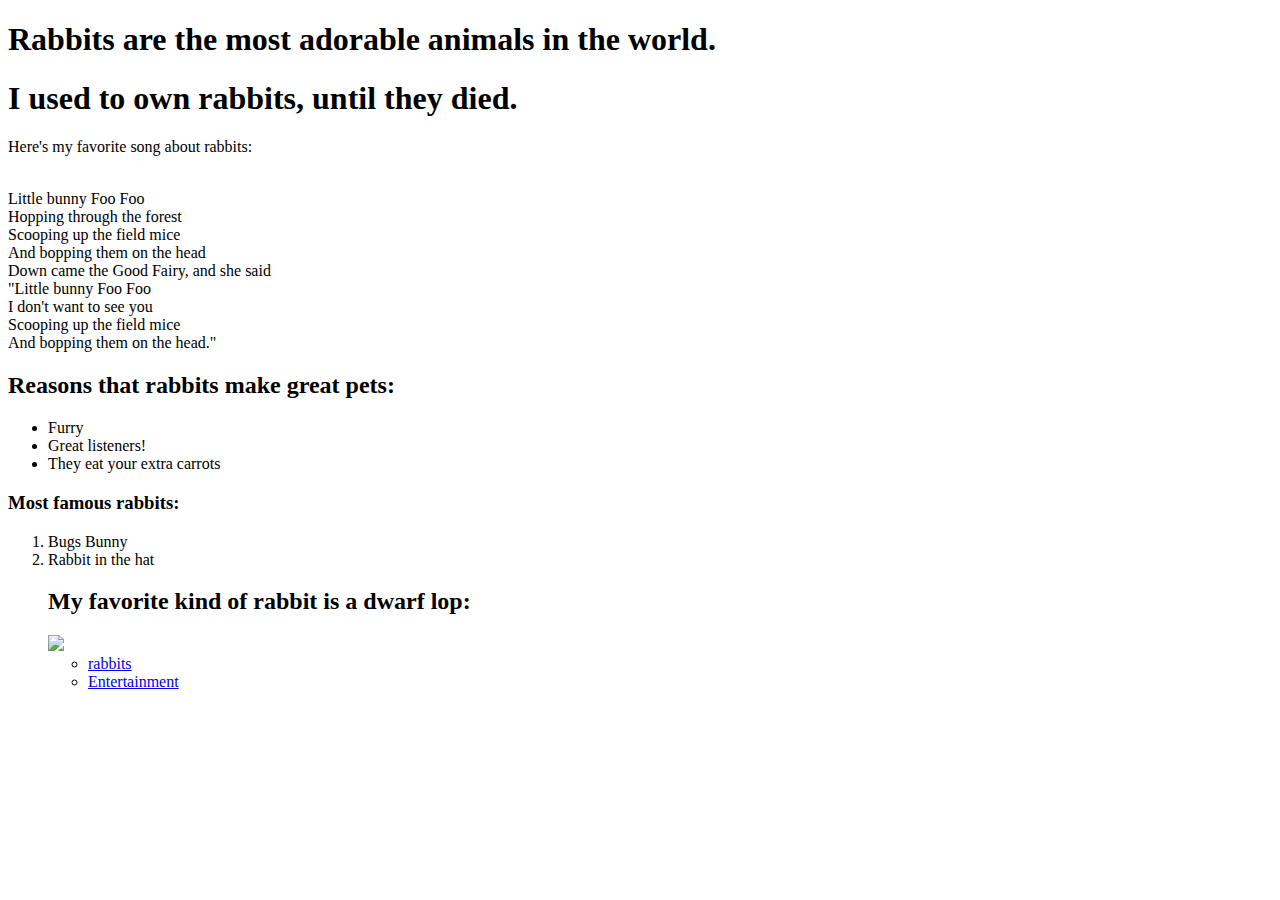
==== rabbits.html @ c307da1d "Added rabbits" ====
<!DOCTYPE html>
<html>
     <head>
       <title> All about Rabbits </title>
       <link rel="stylesheet" href="style.css" />
       <link href="https://fonts.googleapis.com/css?family=Roboto" rel="stylesheet"> 
     </head>
       <body>
           <h1>Rabbits are the most adorable animals in the world.</h1>
           </div>
         <h1>I used to own rabbits, until they died.</h1>
       <p> Here's my favorite song about rabbits:</p>
       
       <p>
           <br>Little bunny Foo Foo 
             <br> Hopping through the forest 
              <br>Scooping up the field mice 
              <br>And bopping them on the head 
              <br>Down came the Good Fairy, and she said 
               <br>"Little bunny Foo Foo 
                <br>I don't want to see you 
             <br>Scooping up the field mice 
            <br>And bopping them on the head."</br>
            </p>
            
            <h2>Reasons that rabbits make great pets:</h2>
            <ul>
  <li>Furry</li>
  <li>Great listeners!</li>
  <li>They eat your extra carrots</li>
</ul>  
    
          
    <h3>Most famous rabbits:</h3>
     <ol>
           <li>Bugs Bunny </li>
           <li>Rabbit in the hat</li>
           
    <h2>My favorite kind of rabbit is a dwarf lop:</h2>
    <img src="https://www.petplanet.co.uk/petplanet/images/breeds/rabbit_dwarf_lop.jpg"width="200">
</div>
<div class ="navbar">
               <ul>
                   <li>
                       <a href="rabbits.hmtl">rabbits</a>
                   </li>
                   <li> 
                   <a href="entertainment.html">Entertainment</a>
                   </li>
               </ul>
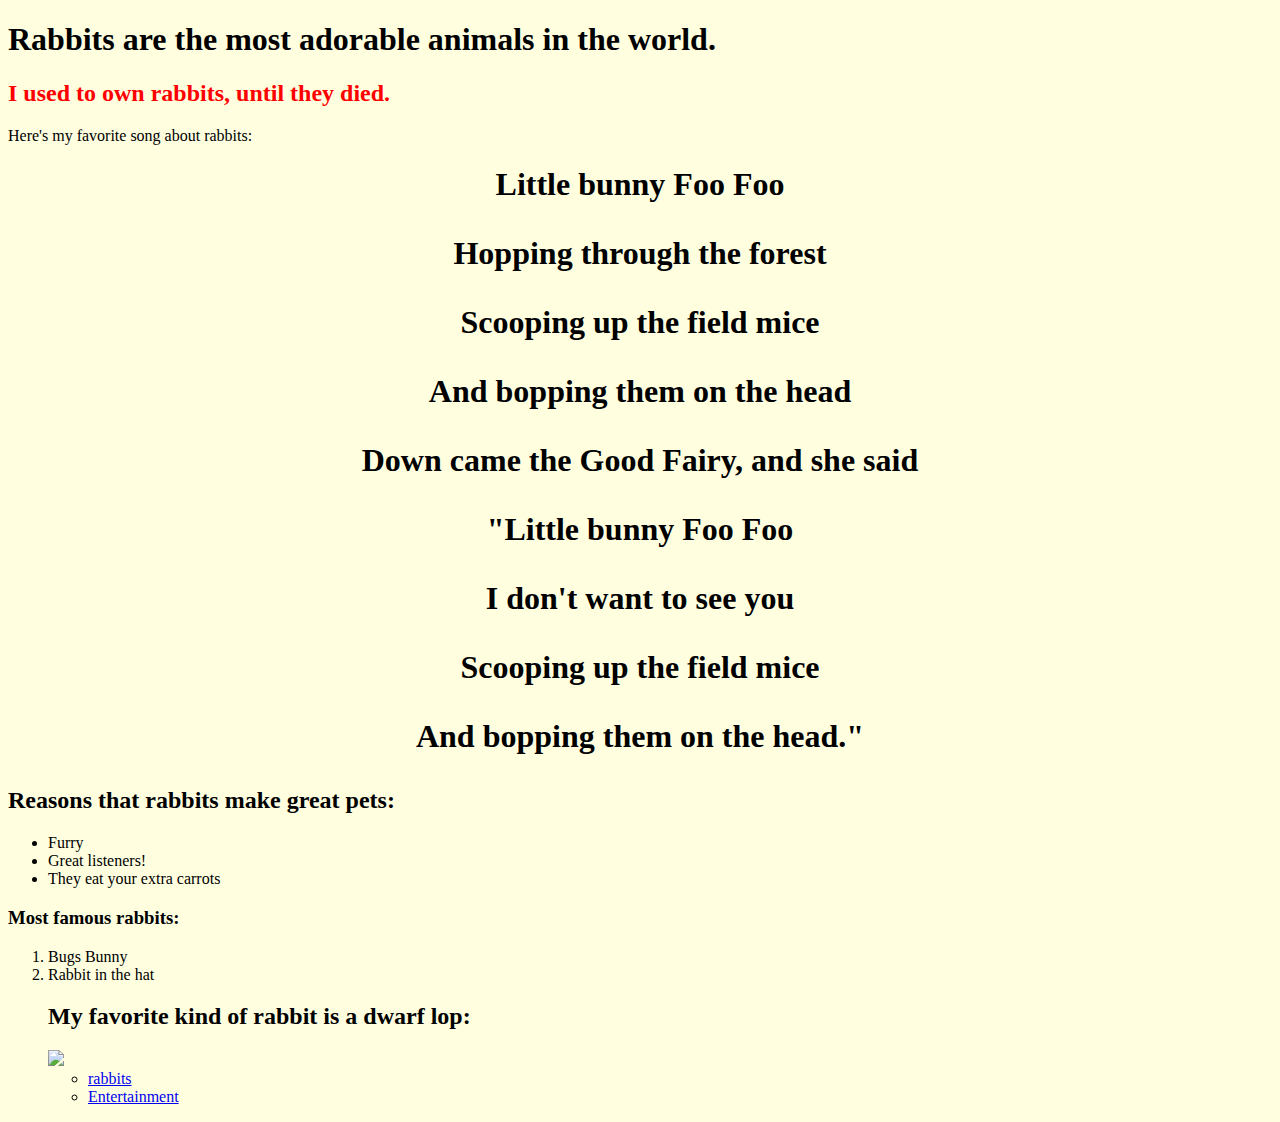
==== commit fd212b89: "added my colors, and made my pargraph bigger and some smaller and center" ====
--- a/rabbits.html
+++ b/rabbits.html
@@ -1,27 +1,38 @@
 <!DOCTYPE html>
 <html>
      <head>
+         <link rel="stylesheet"
+        type="text/css">
+         <style>
+body {
+    background-color: lightyellow;
+}
+#adoreble{
+</style>
        <title> All about Rabbits </title>
        <link rel="stylesheet" href="style.css" />
        <link href="https://fonts.googleapis.com/css?family=Roboto" rel="stylesheet"> 
      </head>
        <body>
-           <h1>Rabbits are the most adorable animals in the world.</h1>
+           
+         <h1 id="First"; style = "color:black;"> Rabbits are the most adorable animals in the world.</h1>
            </div>
-         <h1>I used to own rabbits, until they died.</h1>
+         <h2 id = "first"; style =color:red;">I used to own rabbits, until they died.</h2>
+         </div>
        <p> Here's my favorite song about rabbits:</p>
        
-       <p>
-           <br>Little bunny Foo Foo 
-             <br> Hopping through the forest 
-              <br>Scooping up the field mice 
-              <br>And bopping them on the head 
-              <br>Down came the Good Fairy, and she said 
-               <br>"Little bunny Foo Foo 
-                <br>I don't want to see you 
-             <br>Scooping up the field mice 
-            <br>And bopping them on the head."</br>
-            </p>
+       <div>
+          <h1 atyle
+        <p><center> Little bunny Foo Foo </center></p>
+             <p> <center>Hopping through the forest </center></p> 
+              <p><center>Scooping up the field mice</center></p>
+             <p><center>And bopping them on the head </center></p> 
+             <p><center>Down came the Good Fairy, and she said </center></p> 
+               <p><center>"Little bunny Foo Foo</center></p>
+                <p><center>I don't want to see you</center></p>
+             <p><center>Scooping up the field mice</center></p>
+            <p><center>And bopping them on the head."</center></p>
+       </div>
             
             <h2>Reasons that rabbits make great pets:</h2>
             <ul>
